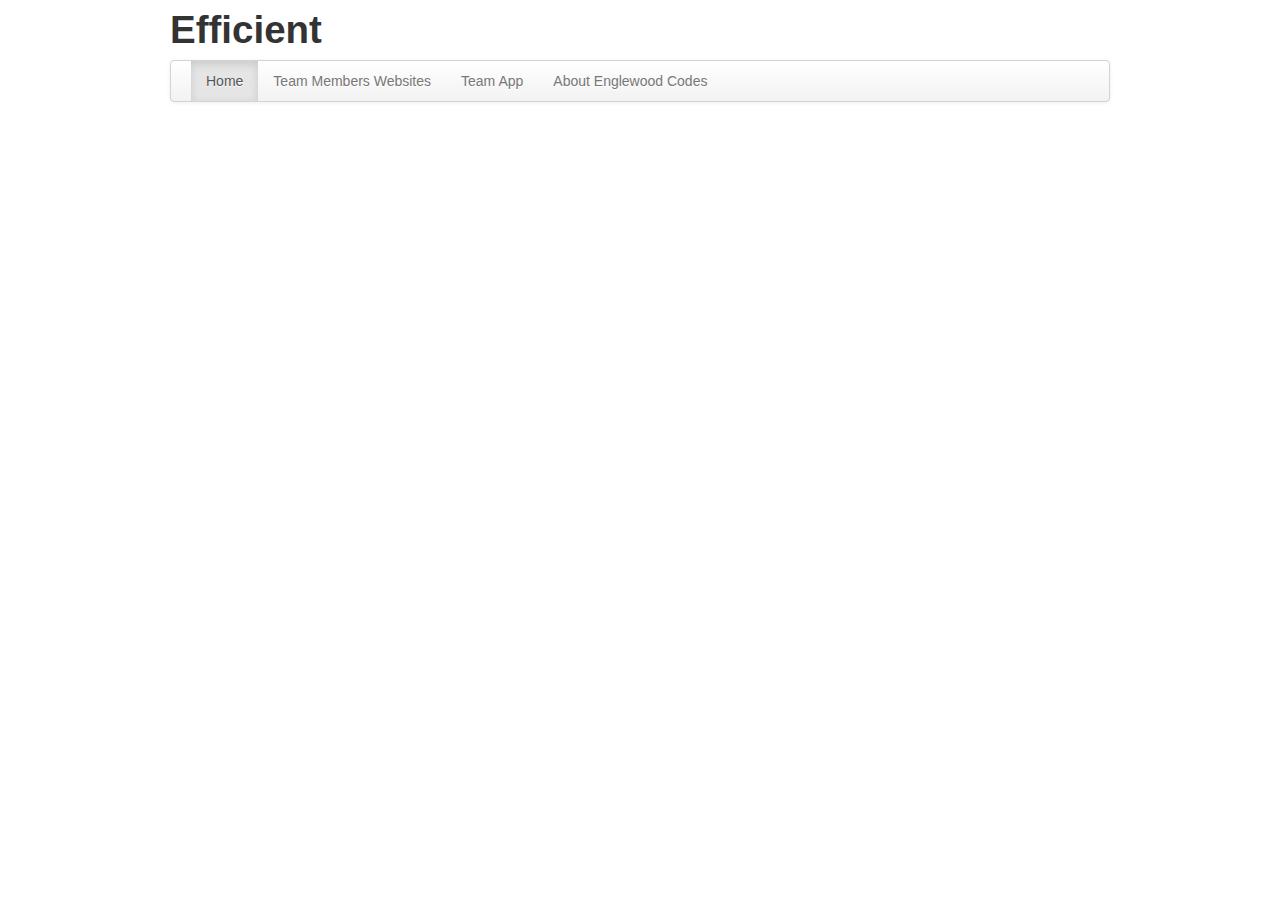
==== About Englewood Codes.html @ 4a494c0a "Rename englewood codes.html to  About Englewood Codes.html" ====
<DOCTYPE html>

<html>

  <head>

    <title>Efficient</title>
    
    <link rel="stylesheet" type="text/css" href="style.css">
    
    <link rel="stylesheet" type="text/css" href="bootstrap.css">
  
  </head>
  
  <body>
  
    <div class="container">
  
    <h1>Efficient</h1>
    
    <div class="navbar">

      <div class="navbar-inner">

         <ul class="nav">
         
          <li class="active"><a>Home</a></li>
          
          <li><a href="websites.html">Team Members Websites</a></li>
          
          <li><a href="app.html">Team App</a></li>
          
          <li><a href="aboutenglewoodcodes.html">About Englewood Codes</a></li>
          
         </ul>
          
      </div>
      
    </div>
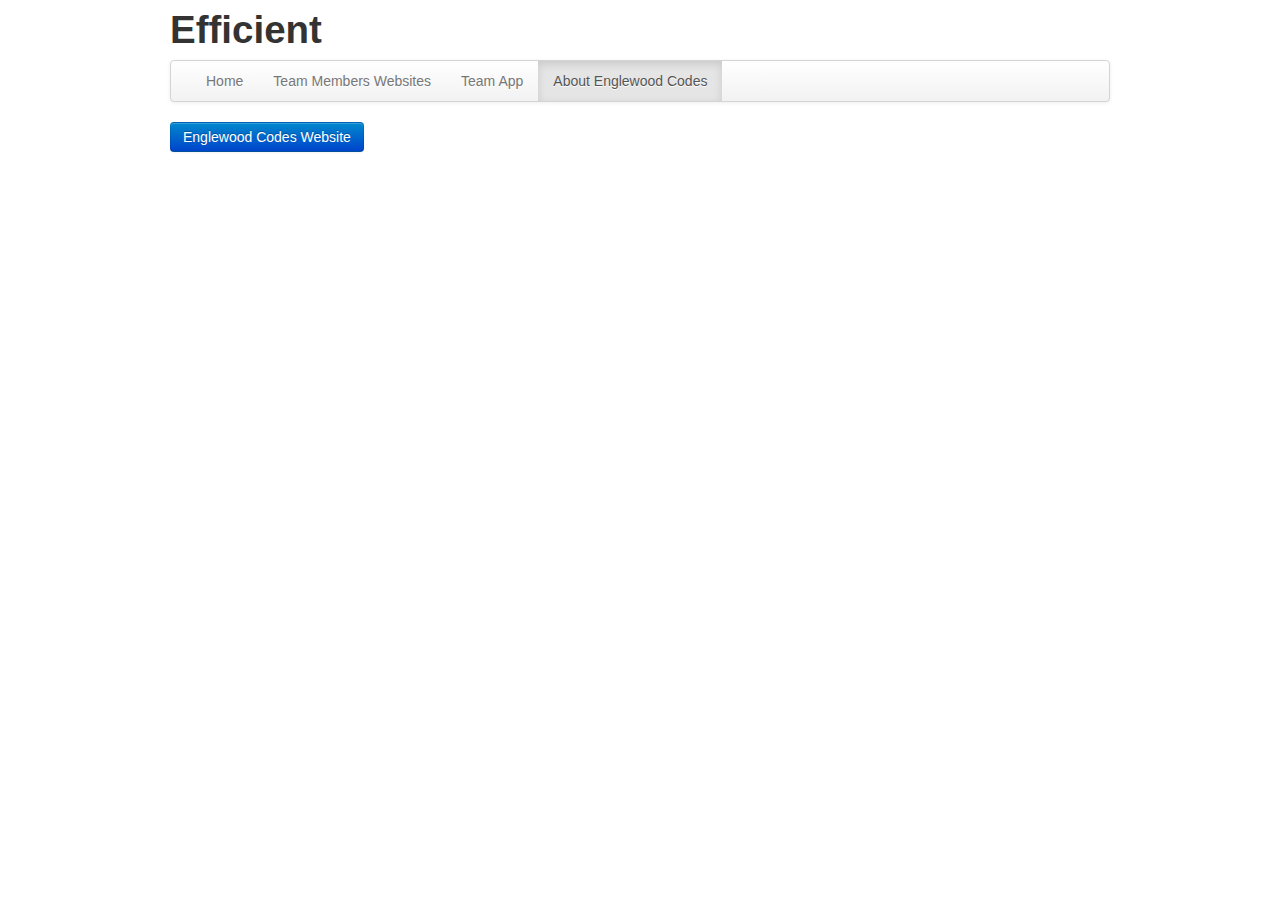
==== commit fdf3f7c0: "Update About Englewood Codes.html" ====
--- a/About Englewood Codes.html
+++ b/About Englewood Codes.html
@@ -24,16 +24,24 @@
 
          <ul class="nav">
          
-          <li class="active"><a>Home</a></li>
+          <li><a href="index.html">Home</a></li>
           
           <li><a href="websites.html">Team Members Websites</a></li>
           
           <li><a href="app.html">Team App</a></li>
           
-          <li><a href="aboutenglewoodcodes.html">About Englewood Codes</a></li>
+          <li class="active"><a href="aboutenglewoodcodes.html">About Englewood Codes</a></li>
           
          </ul>
           
       </div>
       
     </div>
+    
+    <a href="http://www.kickstarter.com/projects/1348602678/englewood-codes" class="btn btn-primary">Englewood Codes Website</a>
+    
+    </div>
+    
+  </body>
+  
+</html>
